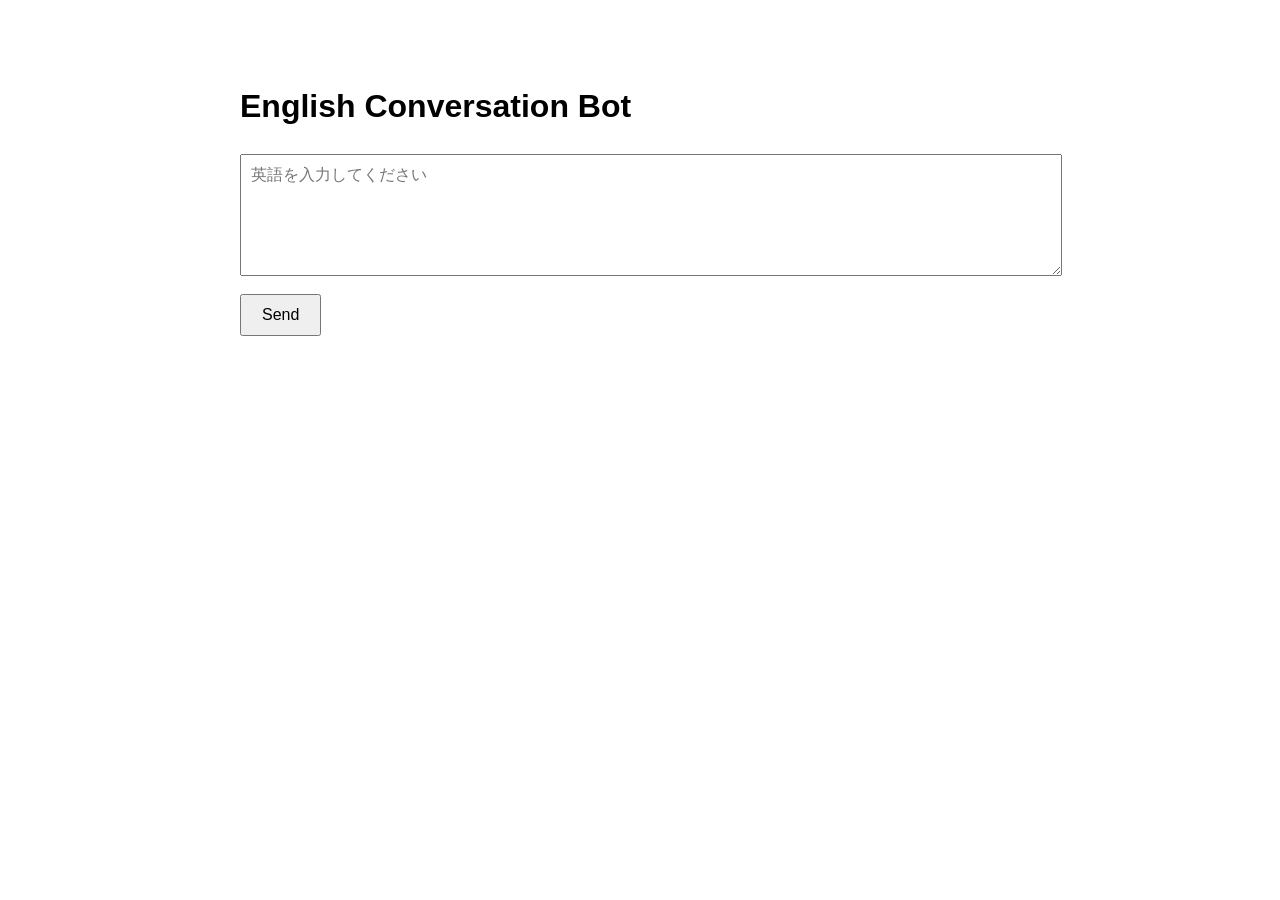
==== static/index.html @ 896d3449 "Day 4: Build web UI for English conversation bot" ====
<!DOCTYPE html>
<html lang="ja">
<head>
  <meta charset="UTF-8" />
  <meta name="viewport" content="width=device-width, initial-scale=1.0" />
  <title>English Conversation Bot</title>

  <style>
    body {
      font-family: Arial, sans-serif;
      max-width: 800px;
      margin: 40px auto;
      padding: 20px;
      line-height: 1.6;
    }

    textarea {
      width: 100%;
      height: 100px;
      font-size: 16px;
      padding: 10px;
    }

    button {
      margin-top: 10px;
      padding: 10px 20px;
      font-size: 16px;
      cursor: pointer;
    }

    .result {
      margin-top: 30px;
      padding: 20px;
      background: #f5f5f5;
      border-radius: 10px;
    }

    .section {
      margin-bottom: 20px;
    }

    h2 {
      margin-bottom: 5px;
      color: #333;
    }

    .loading {
      color: gray;
      font-style: italic;
    }
  </style>
</head>
<body>
  <h1>English Conversation Bot</h1>

  <textarea id="message" placeholder="英語を入力してください"></textarea>
  <br />
  <button onclick="sendMessage()">Send</button>

  <div id="result" class="result" style="display:none;">
    <div class="section">
      <h2>Corrected sentence</h2>
      <div id="corrected"></div>
    </div>

    <div class="section">
      <h2>Reply</h2>
      <div id="reply"></div>
    </div>

    <div class="section">
      <h2>Explanation</h2>
      <div id="explanation"></div>
    </div>
  </div>

  <script>
    async function sendMessage() {
      const message = document.getElementById("message").value;
      const resultDiv = document.getElementById("result");

      if (!message.trim()) {
        alert("メッセージを入力してください。");
        return;
      }

      resultDiv.style.display = "block";
      document.getElementById("corrected").innerHTML =
        '<span class="loading">Loading...</span>';
      document.getElementById("reply").innerHTML = "";
      document.getElementById("explanation").innerHTML = "";

      try {
        const response = await fetch("/chat", {
          method: "POST",
          headers: {
            "Content-Type": "application/json"
          },
          body: JSON.stringify({
            message: message
          })
        });

        const data = await response.json();

        document.getElementById("corrected").textContent =
          data.corrected_sentence;

        document.getElementById("reply").textContent =
          data.reply;

        document.getElementById("explanation").textContent =
          data.explanation;
      } catch (error) {
        document.getElementById("corrected").textContent =
          "エラーが発生しました。";
        console.error(error);
      }
    }
  </script>
</body>
</html>
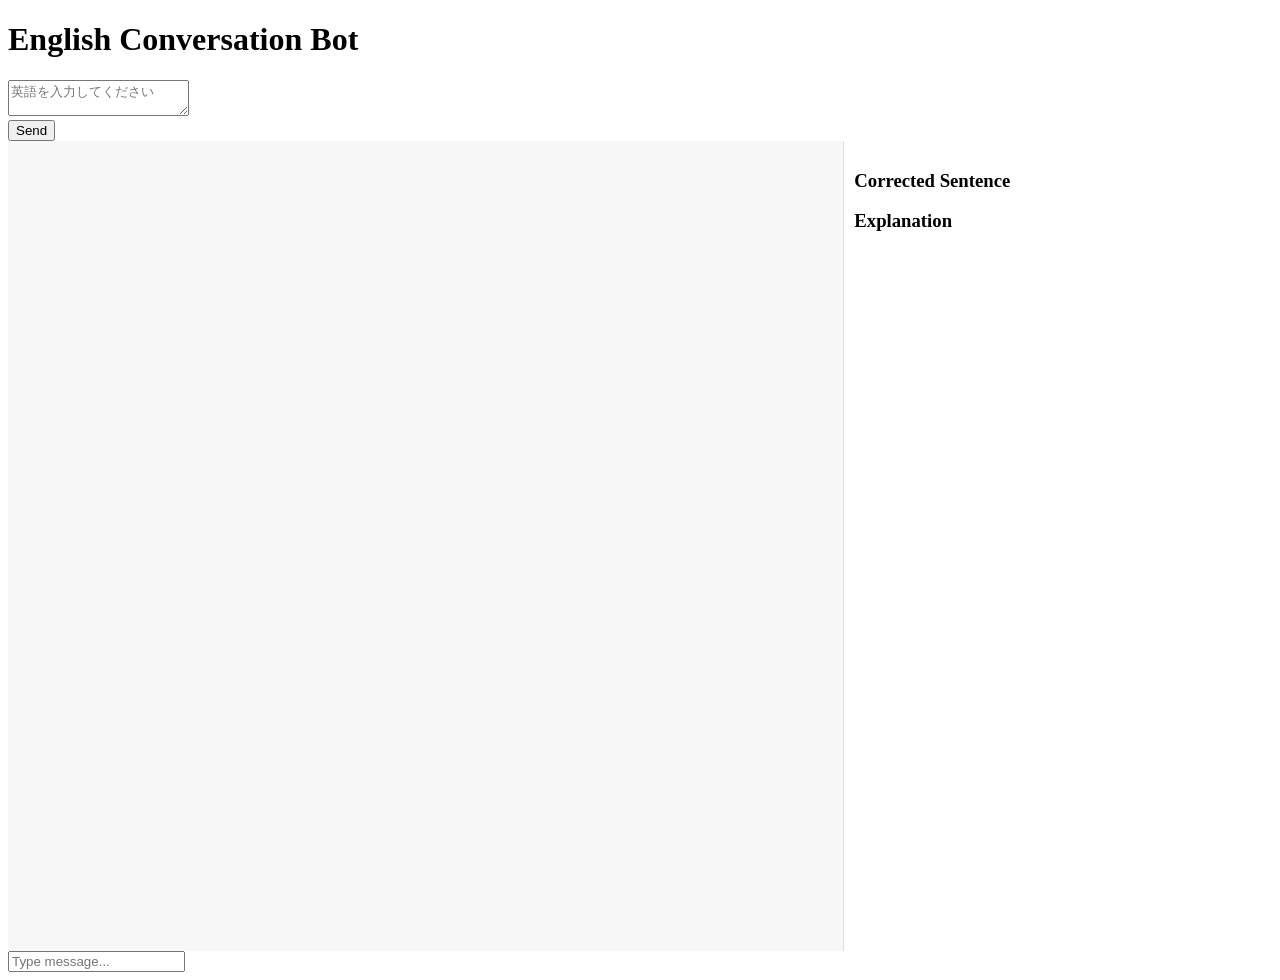
==== commit 96dbb10b: "Day 4: Build web UI for English conversation bot" ====
--- a/static/index.html
+++ b/static/index.html
@@ -6,48 +6,41 @@
   <title>English Conversation Bot</title>
 
   <style>
-    body {
-      font-family: Arial, sans-serif;
-      max-width: 800px;
-      margin: 40px auto;
-      padding: 20px;
-      line-height: 1.6;
-    }
+   .container {
+  display: flex;
+  height: 90vh;
+}
 
-    textarea {
-      width: 100%;
-      height: 100px;
-      font-size: 16px;
-      padding: 10px;
-    }
+.chat-box {
+  flex: 2;
+  padding: 10px;
+  overflow-y: auto;
+  background: #f7f7f7;
+}
 
-    button {
-      margin-top: 10px;
-      padding: 10px 20px;
-      font-size: 16px;
-      cursor: pointer;
-    }
+.side-panel {
+  flex: 1;
+  padding: 10px;
+  border-left: 1px solid #ddd;
+}
 
-    .result {
-      margin-top: 30px;
-      padding: 20px;
-      background: #f5f5f5;
-      border-radius: 10px;
-    }
+.message {
+  max-width: 70%;
+  padding: 10px;
+  margin: 5px;
+  border-radius: 10px;
+}
 
-    .section {
-      margin-bottom: 20px;
-    }
+.user {
+  background: #daf7a6;
+  margin-left: auto;
+  text-align: right;
+}
 
-    h2 {
-      margin-bottom: 5px;
-      color: #333;
-    }
-
-    .loading {
-      color: gray;
-      font-style: italic;
-    }
+.bot {
+  background: #fff;
+  margin-right: auto;
+}
   </style>
 </head>
 <body>
@@ -56,67 +49,70 @@
   <textarea id="message" placeholder="英語を入力してください"></textarea>
   <br />
   <button onclick="sendMessage()">Send</button>
+  <div class="container">
+  <!-- Chat area -->
+  <div id="chat-box" class="chat-box"></div>
 
-  <div id="result" class="result" style="display:none;">
-    <div class="section">
-      <h2>Corrected sentence</h2>
-      <div id="corrected"></div>
-    </div>
+  <!-- Right panel -->
+  <div class="side-panel">
+    <h3>Corrected Sentence</h3>
+    <div id="corrected"></div>
 
-    <div class="section">
-      <h2>Reply</h2>
-      <div id="reply"></div>
-    </div>
+    <h3>Explanation</h3>
+    <div id="explanation"></div>
+  </div>
+</div>
 
-    <div class="section">
-      <h2>Explanation</h2>
-      <div id="explanation"></div>
-    </div>
-  </div>
+<input id="input" type="text" placeholder="Type message..." />
+  <script>
+    const chatBox = document.getElementById("chat-box");
+const input = document.getElementById("input");
 
-  <script>
-    async function sendMessage() {
-      const message = document.getElementById("message").value;
-      const resultDiv = document.getElementById("result");
+let history = [];
 
-      if (!message.trim()) {
-        alert("メッセージを入力してください。");
-        return;
-      }
+input.addEventListener("keydown", function (e) {
+  if (e.key === "Enter") {
+    sendMessage();
+  }
+});
 
-      resultDiv.style.display = "block";
-      document.getElementById("corrected").innerHTML =
-        '<span class="loading">Loading...</span>';
-      document.getElementById("reply").innerHTML = "";
-      document.getElementById("explanation").innerHTML = "";
+async function sendMessage() {
+  const text = input.value;
+  if (!text) return;
 
-      try {
-        const response = await fetch("/chat", {
-          method: "POST",
-          headers: {
-            "Content-Type": "application/json"
-          },
-          body: JSON.stringify({
-            message: message
-          })
-        });
+  // User message
+  addMessage("user", text);
+  input.value = "";
 
-        const data = await response.json();
+  const res = await fetch("/chat", {
+    method: "POST",
+    headers: { "Content-Type": "application/json" },
+    body: JSON.stringify({ message: text }),
+  });
 
-        document.getElementById("corrected").textContent =
-          data.corrected_sentence;
+  const data = await res.json();
 
-        document.getElementById("reply").textContent =
-          data.reply;
+  // Bot message
+  addMessage("bot", data.reply);
 
-        document.getElementById("explanation").textContent =
-          data.explanation;
-      } catch (error) {
-        document.getElementById("corrected").textContent =
-          "エラーが発生しました。";
-        console.error(error);
-      }
-    }
+  // Right panel update
+  document.getElementById("corrected").innerText = data.corrected_sentence;
+  document.getElementById("explanation").innerText = data.explanation;
+}
+
+function addMessage(role, text) {
+  const div = document.createElement("div");
+  div.classList.add("message", role);
+  div.innerText = text;
+  chatBox.appendChild(div);
+
+  chatBox.scrollTop = chatBox.scrollHeight;
+}
+input.addEventListener("keydown", function (e) {
+  if (e.key === "Enter") {
+    sendMessage();
+  }
+});
   </script>
 </body>
 </html>
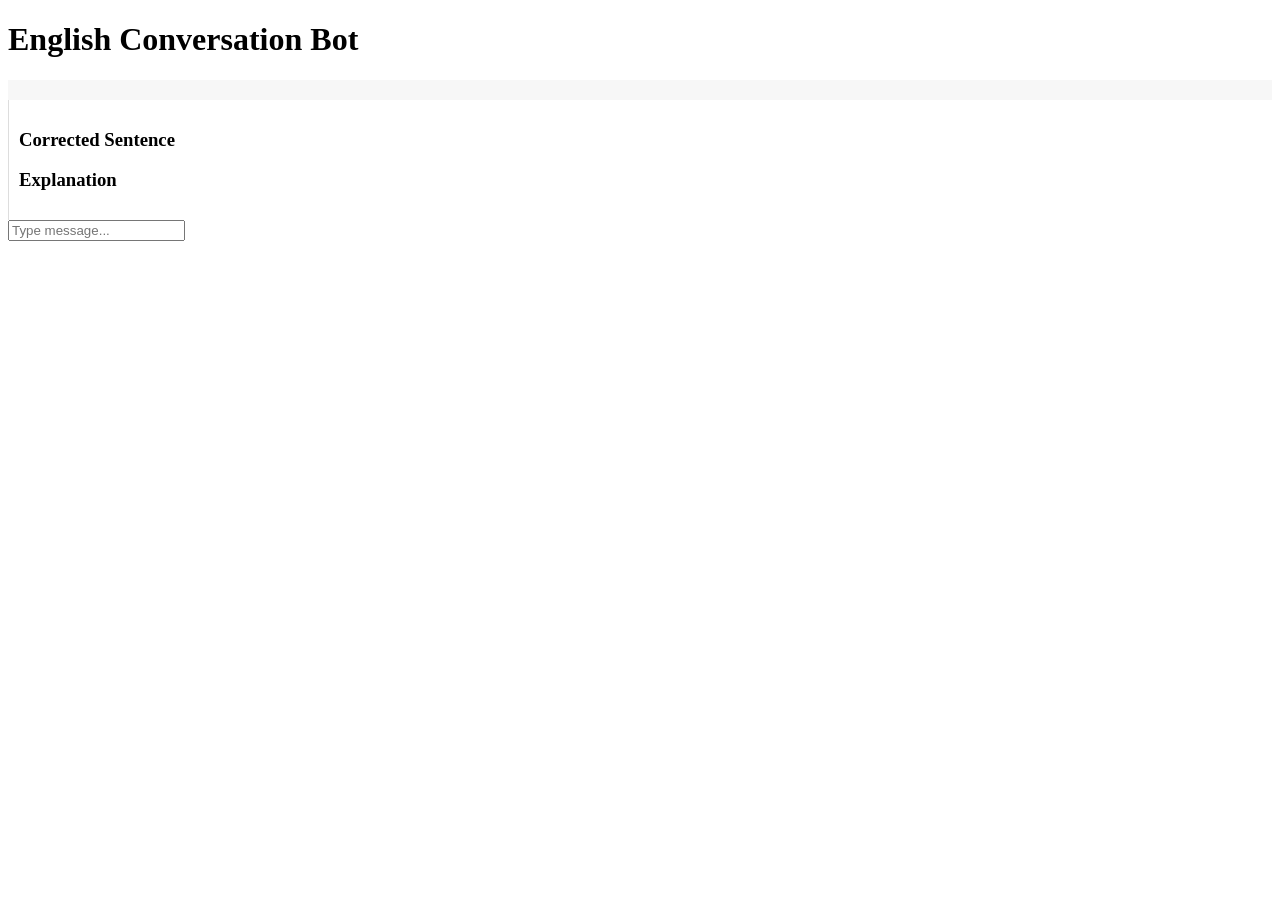
==== commit c4f8c096: "Day 4: Build web UI for English conversation bot" ====
--- a/static/index.html
+++ b/static/index.html
@@ -45,11 +45,6 @@
 </head>
 <body>
   <h1>English Conversation Bot</h1>
-
-  <textarea id="message" placeholder="英語を入力してください"></textarea>
-  <br />
-  <button onclick="sendMessage()">Send</button>
-  <div class="container">
   <!-- Chat area -->
   <div id="chat-box" class="chat-box"></div>
 
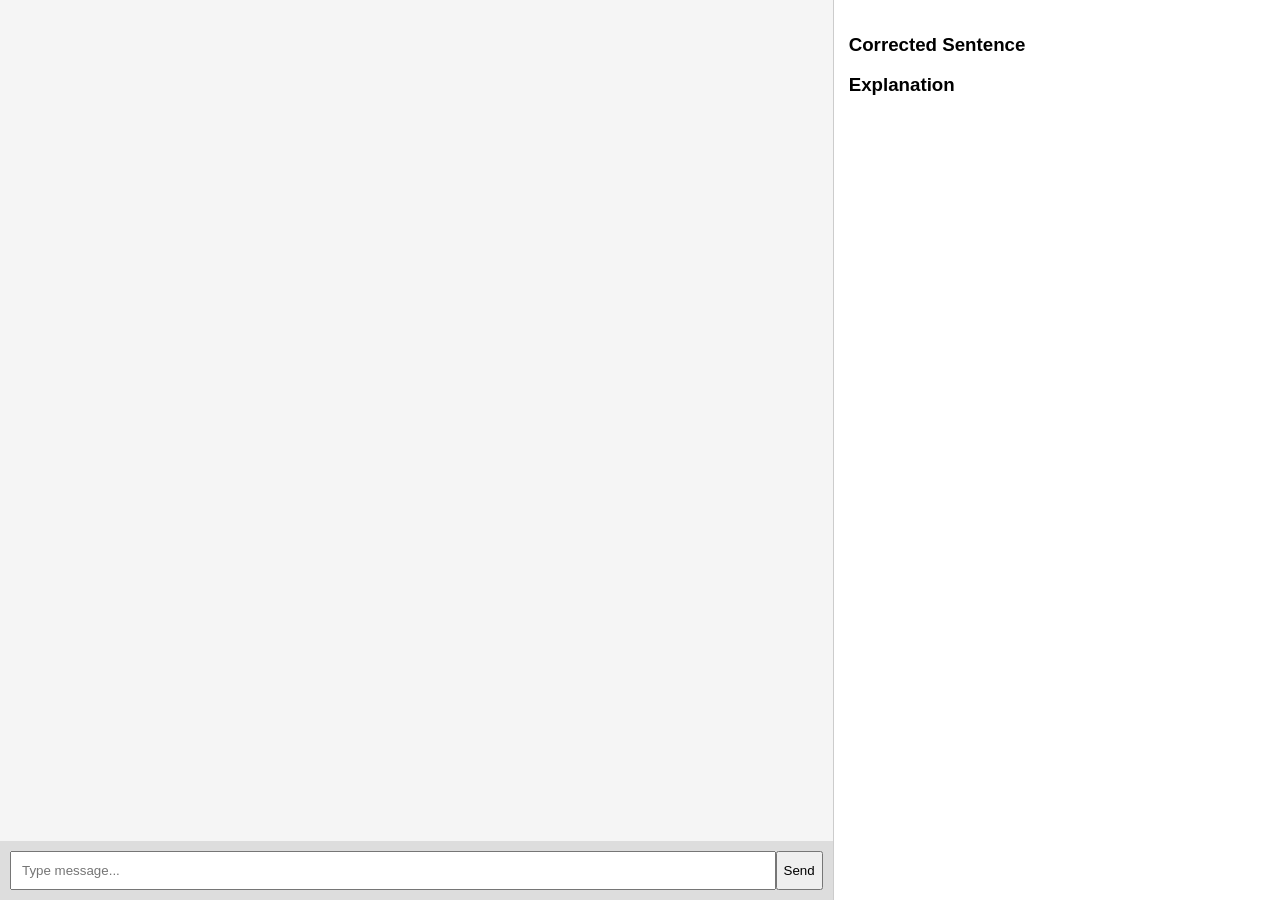
==== commit 4623540d: "Day 4: Build web UI for English conversation bot" ====
--- a/static/index.html
+++ b/static/index.html
@@ -1,113 +1,127 @@
 <!DOCTYPE html>
 <html lang="ja">
 <head>
-  <meta charset="UTF-8" />
-  <meta name="viewport" content="width=device-width, initial-scale=1.0" />
-  <title>English Conversation Bot</title>
+<meta charset="UTF-8">
+<title>Chat UI</title>
 
-  <style>
-   .container {
+<style>
+body {
+  margin: 0;
+  font-family: sans-serif;
   display: flex;
-  height: 90vh;
+  height: 100vh;
+}
+
+/* 左チャット */
+.chat-container {
+  flex: 2;
+  display: flex;
+  flex-direction: column;
+  background: #f5f5f5;
 }
 
 .chat-box {
-  flex: 2;
+  flex: 1;
+  overflow-y: auto;
   padding: 10px;
-  overflow-y: auto;
-  background: #f7f7f7;
+  display: flex;
+  flex-direction: column;
 }
 
-.side-panel {
-  flex: 1;
-  padding: 10px;
-  border-left: 1px solid #ddd;
-}
-
+/* 吹き出し */
 .message {
   max-width: 70%;
-  padding: 10px;
-  margin: 5px;
-  border-radius: 10px;
+  padding: 10px 14px;
+  margin: 6px;
+  border-radius: 18px;
+  font-size: 14px;
 }
 
 .user {
-  background: #daf7a6;
-  margin-left: auto;
-  text-align: right;
+  align-self: flex-end;
+  background: #dcf8c6;
+  border-bottom-right-radius: 4px;
 }
 
 .bot {
+  align-self: flex-start;
+  background: white;
+  border-bottom-left-radius: 4px;
+}
+
+/* 入力 */
+.input-area {
+  display: flex;
+  padding: 10px;
+  background: #ddd;
+}
+
+input {
+  flex: 1;
+  padding: 10px;
+}
+
+/* 右パネル */
+.side-panel {
+  flex: 1;
   background: #fff;
-  margin-right: auto;
+  padding: 15px;
+  border-left: 1px solid #ccc;
 }
-  </style>
+</style>
 </head>
+
 <body>
-  <h1>English Conversation Bot</h1>
-  <!-- Chat area -->
+
+<div class="chat-container">
+
   <div id="chat-box" class="chat-box"></div>
 
-  <!-- Right panel -->
-  <div class="side-panel">
-    <h3>Corrected Sentence</h3>
-    <div id="corrected"></div>
+  <div class="input-area">
+    <input id="input" placeholder="Type message..." />
+    <button onclick="sendMessage()">Send</button>
+  </div>
 
-    <h3>Explanation</h3>
-    <div id="explanation"></div>
-  </div>
 </div>
 
-<input id="input" type="text" placeholder="Type message..." />
-  <script>
-    const chatBox = document.getElementById("chat-box");
+<div class="side-panel">
+  <h3>Corrected Sentence</h3>
+  <div id="corrected"></div>
+
+  <h3>Explanation</h3>
+  <div id="explanation"></div>
+</div>
+
+<script>
+const chatBox = document.getElementById("chat-box");
 const input = document.getElementById("input");
-
-let history = [];
-
-input.addEventListener("keydown", function (e) {
-  if (e.key === "Enter") {
-    sendMessage();
-  }
-});
-
-async function sendMessage() {
-  const text = input.value;
-  if (!text) return;
-
-  // User message
-  addMessage("user", text);
-  input.value = "";
-
-  const res = await fetch("/chat", {
-    method: "POST",
-    headers: { "Content-Type": "application/json" },
-    body: JSON.stringify({ message: text }),
-  });
-
-  const data = await res.json();
-
-  // Bot message
-  addMessage("bot", data.reply);
-
-  // Right panel update
-  document.getElementById("corrected").innerText = data.corrected_sentence;
-  document.getElementById("explanation").innerText = data.explanation;
-}
 
 function addMessage(role, text) {
   const div = document.createElement("div");
   div.classList.add("message", role);
   div.innerText = text;
   chatBox.appendChild(div);
-
   chatBox.scrollTop = chatBox.scrollHeight;
 }
-input.addEventListener("keydown", function (e) {
-  if (e.key === "Enter") {
-    sendMessage();
-  }
+
+function sendMessage() {
+  const text = input.value;
+  if (!text) return;
+
+  addMessage("user", text);
+
+  // 仮Bot返信
+  setTimeout(() => {
+    addMessage("bot", "MOMO: " + text);
+  }, 500);
+
+  input.value = "";
+}
+
+input.addEventListener("keydown", (e) => {
+  if (e.key === "Enter") sendMessage();
 });
-  </script>
+</script>
+
 </body>
 </html>
